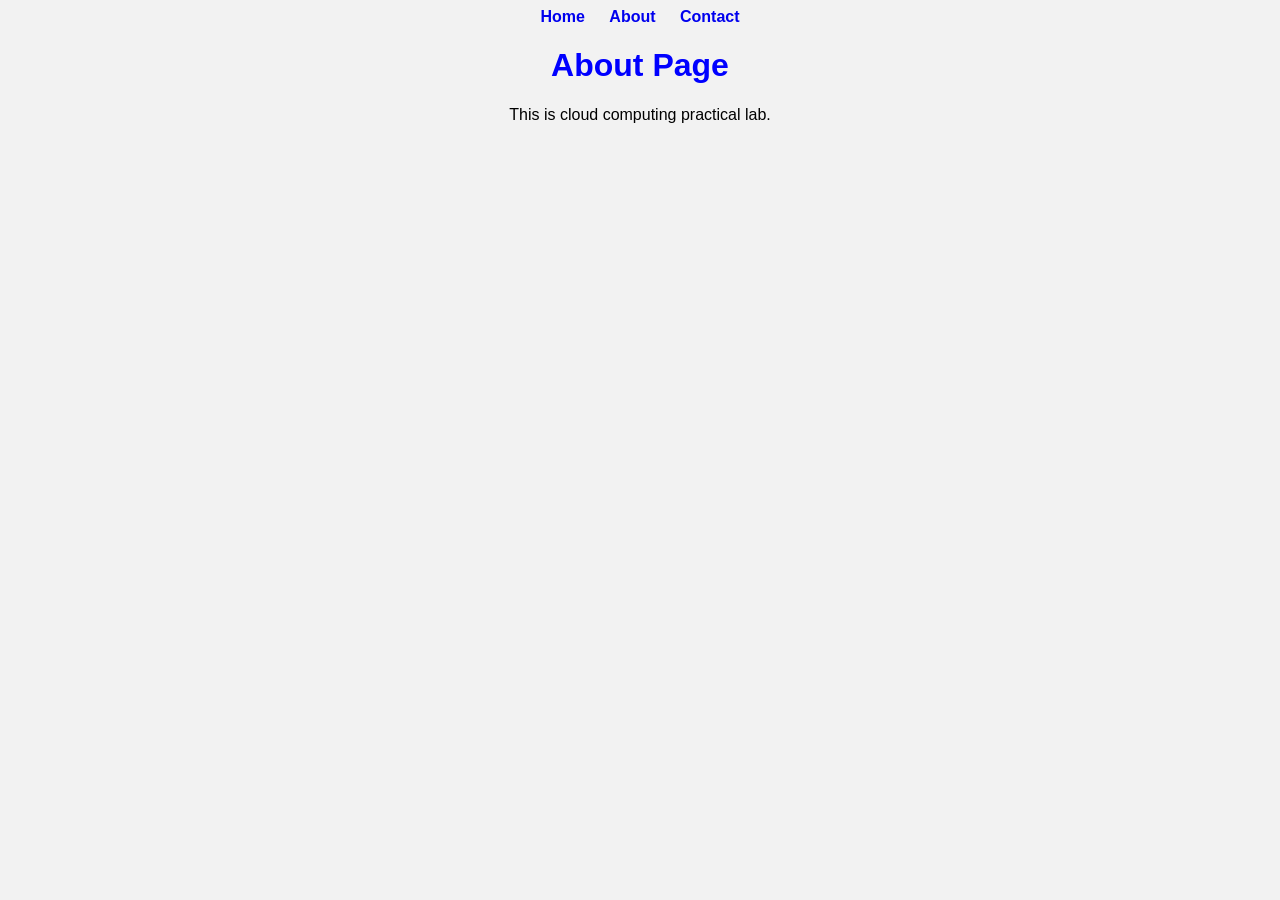
==== about.html @ ca73cb25 "about.html" ====
<!DOCTYPE html>
<html>
<head>
    <title>About</title>
    <link rel="stylesheet" href="style.css">
</head>
<body>

    <nav>
        <a href="index.html">Home</a>
        <a href="about.html">About</a>
        <a href="contact.html">Contact</a>
    </nav>

    <h1>About Page</h1>

    

    <p>This is cloud computing practical lab.</p>

</body>
</html>
---- style.css ----
body {
    font-family: Arial;
    text-align: center;
    background-color: #f2f2f2;
}

h1 {
    color: blue;
}

nav a {
    margin: 10px;
    text-decoration: none;
    font-weight: bold;
    margin-bottom: 20px;
}
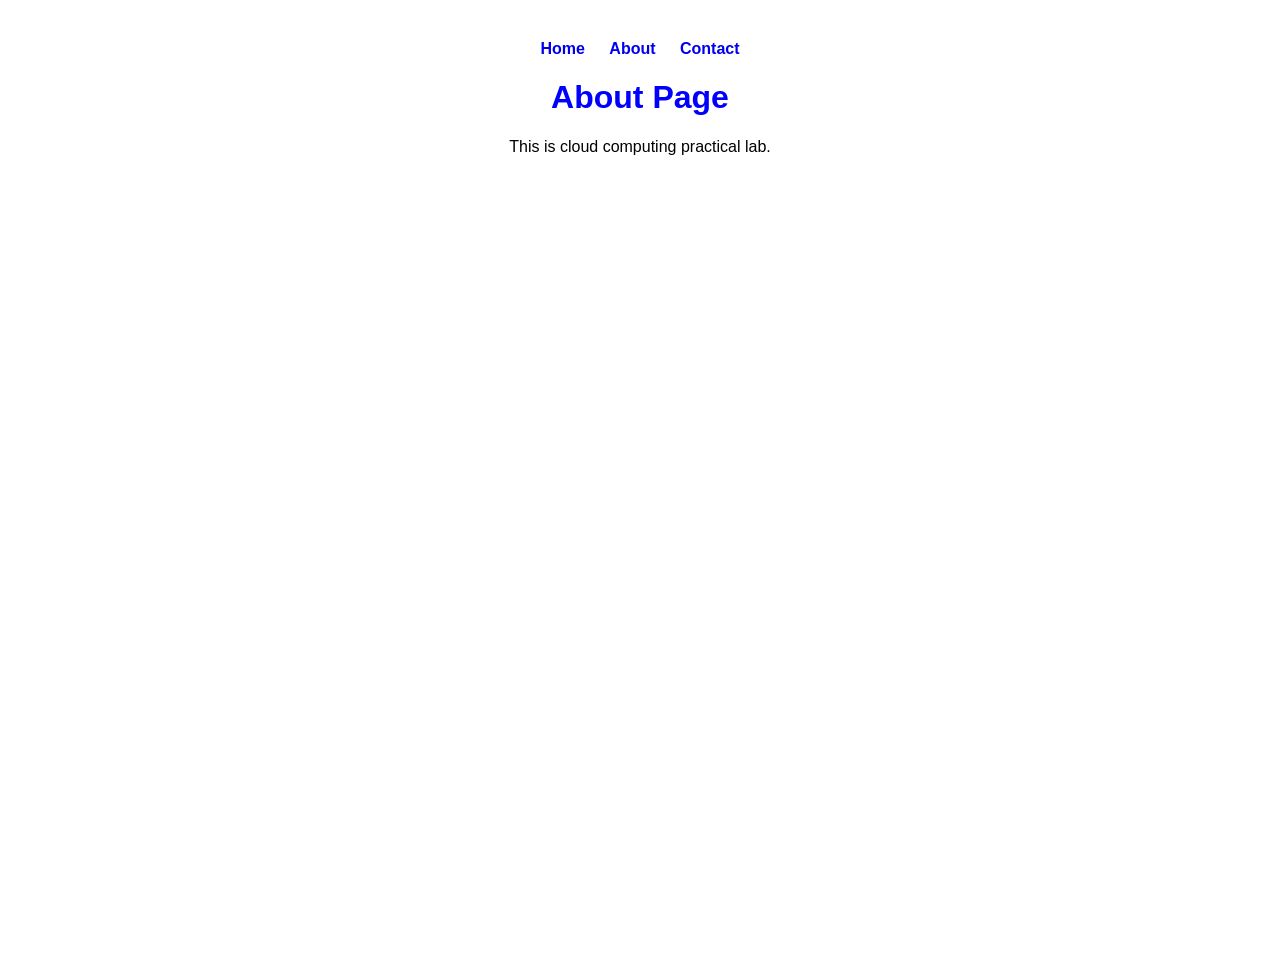
==== commit c34c88b0: "Update about.html" ====
--- a/about.html
+++ b/about.html
@@ -4,7 +4,7 @@
     <title>About</title>
     <link rel="stylesheet" href="style.css">
 </head>
-<body>
+<body class="about-page">
 
     <nav>
         <a href="index.html">Home</a>
@@ -13,6 +13,7 @@
     </nav>
 
     <h1>About Page</h1>
+    
 
     
 
--- a/style.css
+++ b/style.css
@@ -1,7 +1,27 @@
 body {
-    font-family: Arial;
+    font-family: Arial, sans-serif;
     text-align: center;
-    background-color: #f2f2f2;
+    margin: 0;
+    padding: 40px;
+    min-height: 100vh;
+    background-size: cover;
+    background-repeat: no-repeat;
+    background-position: center;
+}
+
+/* Home page background */
+.home-page {
+    background-image: url('home.jpg');
+}
+
+/* About page background */
+.about-page {
+    background-image: url('about.jpg');
+}
+
+/* Contact page background */
+.contact-page {
+    background-image: url('contact.jpg');
 }
 
 h1 {
@@ -12,5 +32,4 @@
     margin: 10px;
     text-decoration: none;
     font-weight: bold;
-    margin-bottom: 20px;
 }
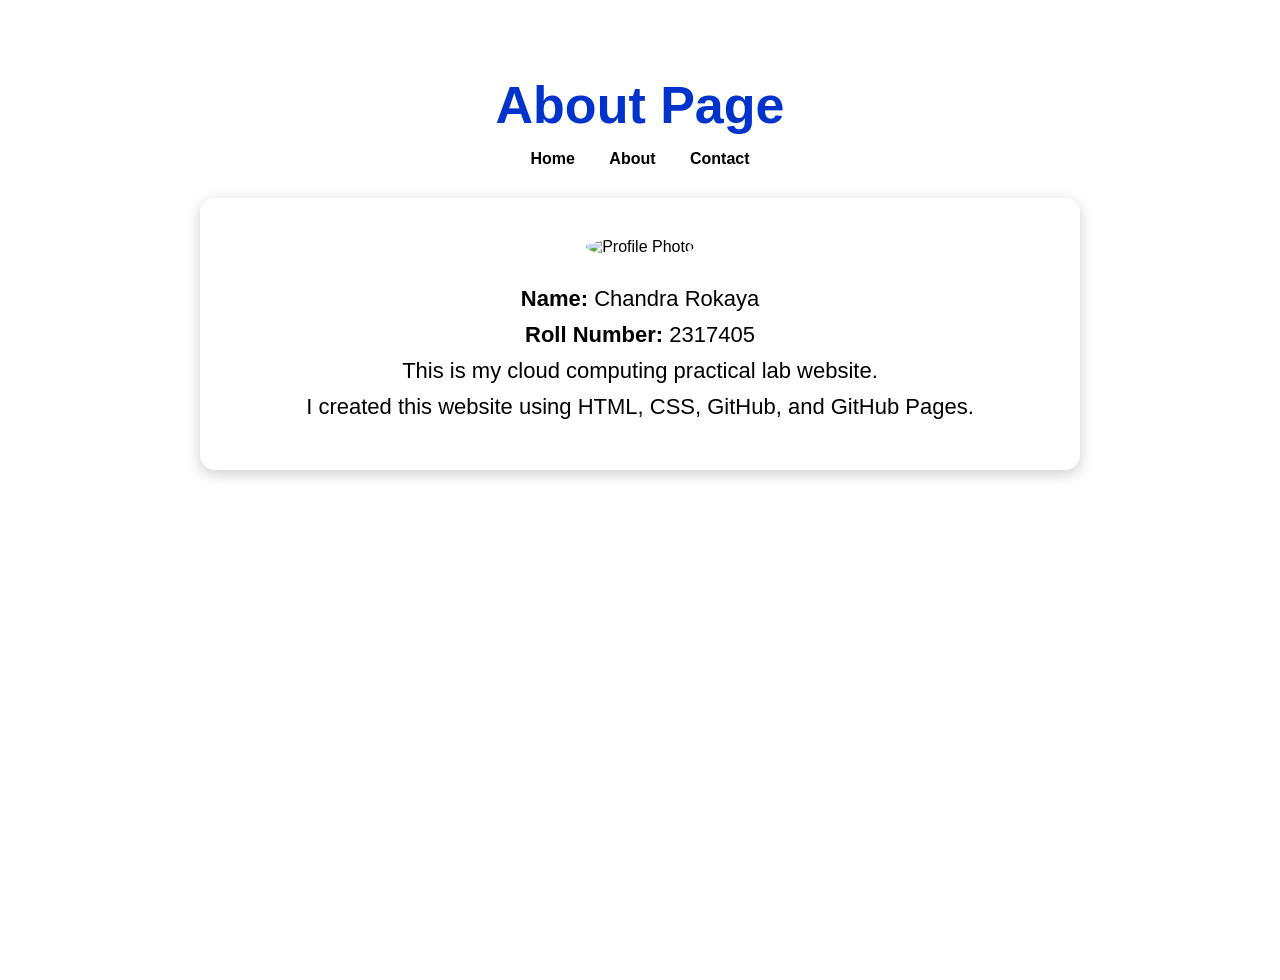
==== commit 21ea2275: "Update about.html" ====
--- a/about.html
+++ b/about.html
@@ -1,24 +1,27 @@
 <!DOCTYPE html>
 <html>
 <head>
-    <title>About</title>
+    <title>About Me</title>
     <link rel="stylesheet" href="style.css">
 </head>
-<body class="about-page">
+<body>
+    <div class="overlay">
+        <h1>About Page </h1>
 
-    <nav>
-        <a href="index.html">Home</a>
-        <a href="about.html">About</a>
-        <a href="contact.html">Contact</a>
-    </nav>
+        <nav>
+            <a href="index.html">Home</a>
+            <a href="about.html">About</a>
+            <a href="contact.html">Contact</a>
+        </nav>
 
-    <h1>About Page</h1>
-    
+        <div class="card">
+            <img src="profile.jpg" alt="Profile Photo" class="profile">
 
-    
-
-    <p>This is cloud computing practical lab.</p>
-
+            <p><strong>Name:</strong> Chandra Rokaya</p>
+            <p><strong>Roll Number:</strong> 2317405</p>
+            <p>This is my cloud computing practical lab website.</p>
+            <p>I created this website using HTML, CSS, GitHub, and GitHub Pages.</p>
+        </div>
+    </div>
 </body>
 </html>
-
--- a/style.css
+++ b/style.css
@@ -1,35 +1,95 @@
 body {
+    margin: 0;
+    padding: 0;
     font-family: Arial, sans-serif;
     text-align: center;
-    margin: 0;
-    padding: 40px;
+    background-image: url('background.jpg');
+    background-size: cover;
+    background-position: center;
+    background-repeat: no-repeat;
     min-height: 100vh;
-    background-size: cover;
-    background-repeat: no-repeat;
-    background-position: center;
 }
 
-/* Home page background */
-.home-page {
-    background-image: url('home.jpg');
-}
-
-/* About page background */
-.about-page {
-    background-image: url('about.jpg');
-}
-
-/* Contact page background */
-.contact-page {
-    background-image: url('contact.jpg');
+/* Transparent white overlay over the background image */
+.overlay {
+    min-height: 100vh;
+    background: rgba(255, 255, 255, 0.55);
+    padding: 40px 20px;
 }
 
 h1 {
-    color: blue;
+    color: #0033cc;
+    font-size: 52px;
+    margin-bottom: 15px;
+}
+
+nav {
+    margin-bottom: 20px;
 }
 
 nav a {
-    margin: 10px;
+    margin: 0 15px;
     text-decoration: none;
     font-weight: bold;
+    color: #000;
 }
+
+nav a:hover {
+    color: #0033cc;
+}
+
+p {
+    font-size: 22px;
+    color: #000;
+}
+
+.logo {
+    width: 120px;
+    margin-top: 20px;
+}
+
+.card {
+    background: rgba(255, 255, 255, 0.95);
+    width: 70%;
+    max-width: 800px;
+    margin: 30px auto;
+    padding: 40px;
+    border-radius: 15px;
+    box-shadow: 0 4px 15px rgba(0, 0, 0, 0.2);
+}
+
+.profile {
+    width: 150px;
+    height: 150px;
+    border-radius: 50%;
+    object-fit: cover;
+    margin-bottom: 20px;
+}
+
+.card p {
+    margin: 10px 0;
+    font-size: 22px;
+}
+
+/* Mobile responsive */
+@media (max-width: 768px) {
+    h1 {
+        font-size: 36px;
+    }
+
+    nav a {
+        display: inline-block;
+        margin: 8px;
+        font-size: 16px;
+    }
+
+    .card {
+        width: 90%;
+        padding: 25px;
+    }
+
+    p,
+    .card p {
+        font-size: 18px;
+    }
+}
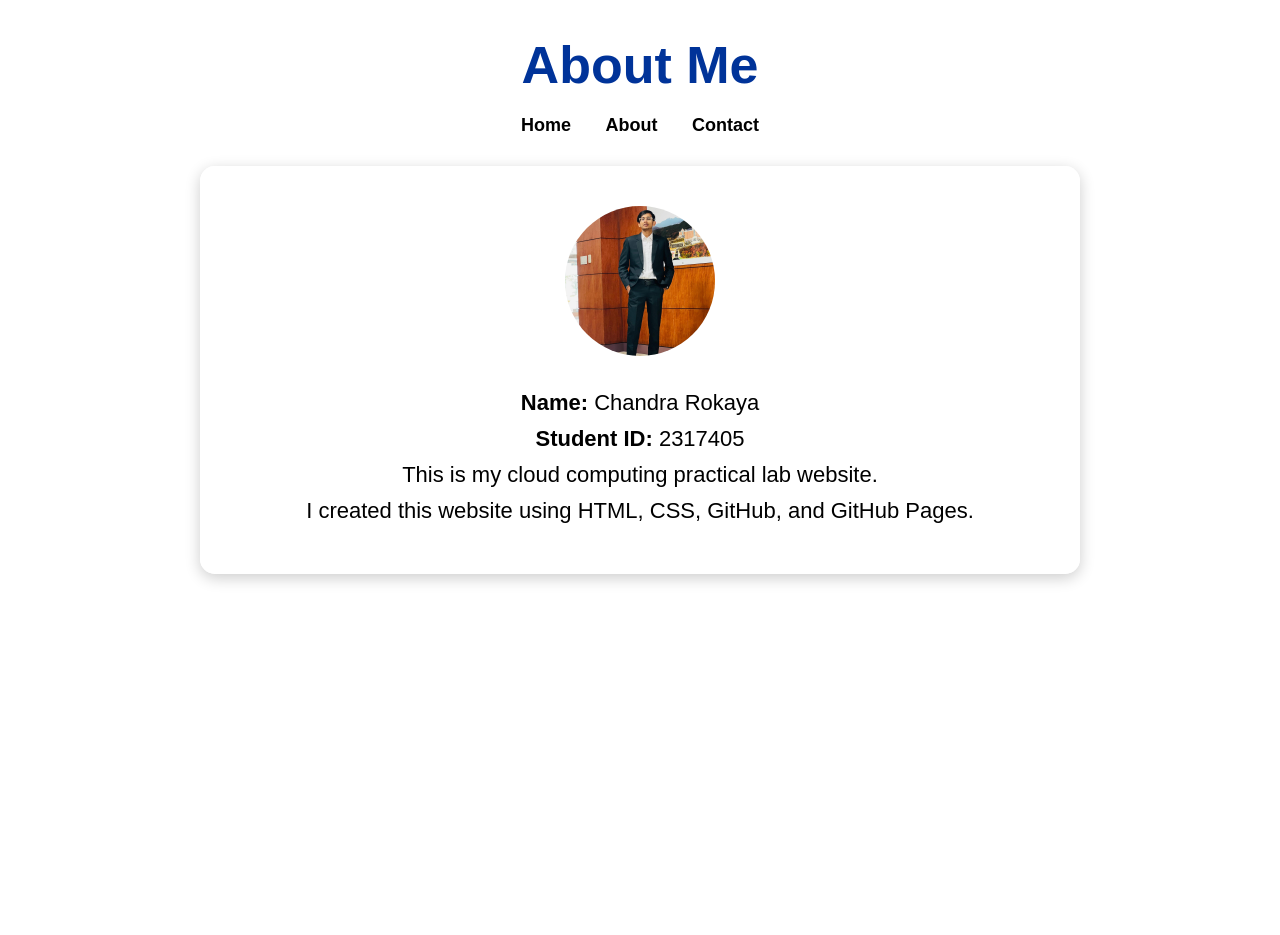
==== commit c14ebe3f: "Update about.html" ====
--- a/about.html
+++ b/about.html
@@ -1,12 +1,12 @@
 <!DOCTYPE html>
 <html>
 <head>
-    <title>About Me</title>
+    <title>About Page</title>
     <link rel="stylesheet" href="style.css">
 </head>
-<body>
-    <div class="overlay">
-        <h1>About Page </h1>
+<body class="about-page">
+    <div class="container">
+        <h1>About Me</h1>
 
         <nav>
             <a href="index.html">Home</a>
@@ -18,10 +18,14 @@
             <img src="profile.jpg" alt="Profile Photo" class="profile">
 
             <p><strong>Name:</strong> Chandra Rokaya</p>
-            <p><strong>Roll Number:</strong> 2317405</p>
+            <p><strong>Student ID:</strong> 2317405</p>
             <p>This is my cloud computing practical lab website.</p>
             <p>I created this website using HTML, CSS, GitHub, and GitHub Pages.</p>
         </div>
     </div>
 </body>
 </html>
+
+            
+
+            
--- a/style.css
+++ b/style.css
@@ -3,14 +3,26 @@
     padding: 0;
     font-family: Arial, sans-serif;
     text-align: center;
-    background-image: url('background.jpg');
     background-size: cover;
     background-position: center;
     background-repeat: no-repeat;
     min-height: 100vh;
 }
 
-/* Transparent white overlay over the background image */
+/* Different background image for each page */
+body.home-page {
+    background-image: url('home.jpg');
+}
+
+body.about-page {
+    background-image: url('about.jpg');
+}
+
+body.contact-page {
+    background-image: url('contact.jpg');
+}
+
+/* Light transparent overlay */
 .overlay {
     min-height: 100vh;
     background: rgba(255, 255, 255, 0.55);
@@ -18,13 +30,13 @@
 }
 
 h1 {
-    color: #0033cc;
+    color: #003399;
     font-size: 52px;
-    margin-bottom: 15px;
+    margin-bottom: 20px;
 }
 
 nav {
-    margin-bottom: 20px;
+    margin-bottom: 30px;
 }
 
 nav a {
@@ -32,20 +44,16 @@
     text-decoration: none;
     font-weight: bold;
     color: #000;
+    font-size: 18px;
 }
 
 nav a:hover {
-    color: #0033cc;
+    color: #003399;
 }
 
 p {
-    font-size: 22px;
+    font-size: 24px;
     color: #000;
-}
-
-.logo {
-    width: 120px;
-    margin-top: 20px;
 }
 
 .card {
@@ -56,6 +64,11 @@
     padding: 40px;
     border-radius: 15px;
     box-shadow: 0 4px 15px rgba(0, 0, 0, 0.2);
+}
+
+.logo {
+    width: 140px;
+    margin-top: 20px;
 }
 
 .profile {
@@ -71,7 +84,6 @@
     font-size: 22px;
 }
 
-/* Mobile responsive */
 @media (max-width: 768px) {
     h1 {
         font-size: 36px;
@@ -82,14 +94,25 @@
         margin: 8px;
         font-size: 16px;
     }
-
-    .card {
+    
+ .card {
         width: 90%;
         padding: 25px;
     }
 
-    p,
-    .card p {
+    .card p,
+    p {
         font-size: 18px;
     }
 }
+
+    
+
+    
+
+
+
+
+
+
+
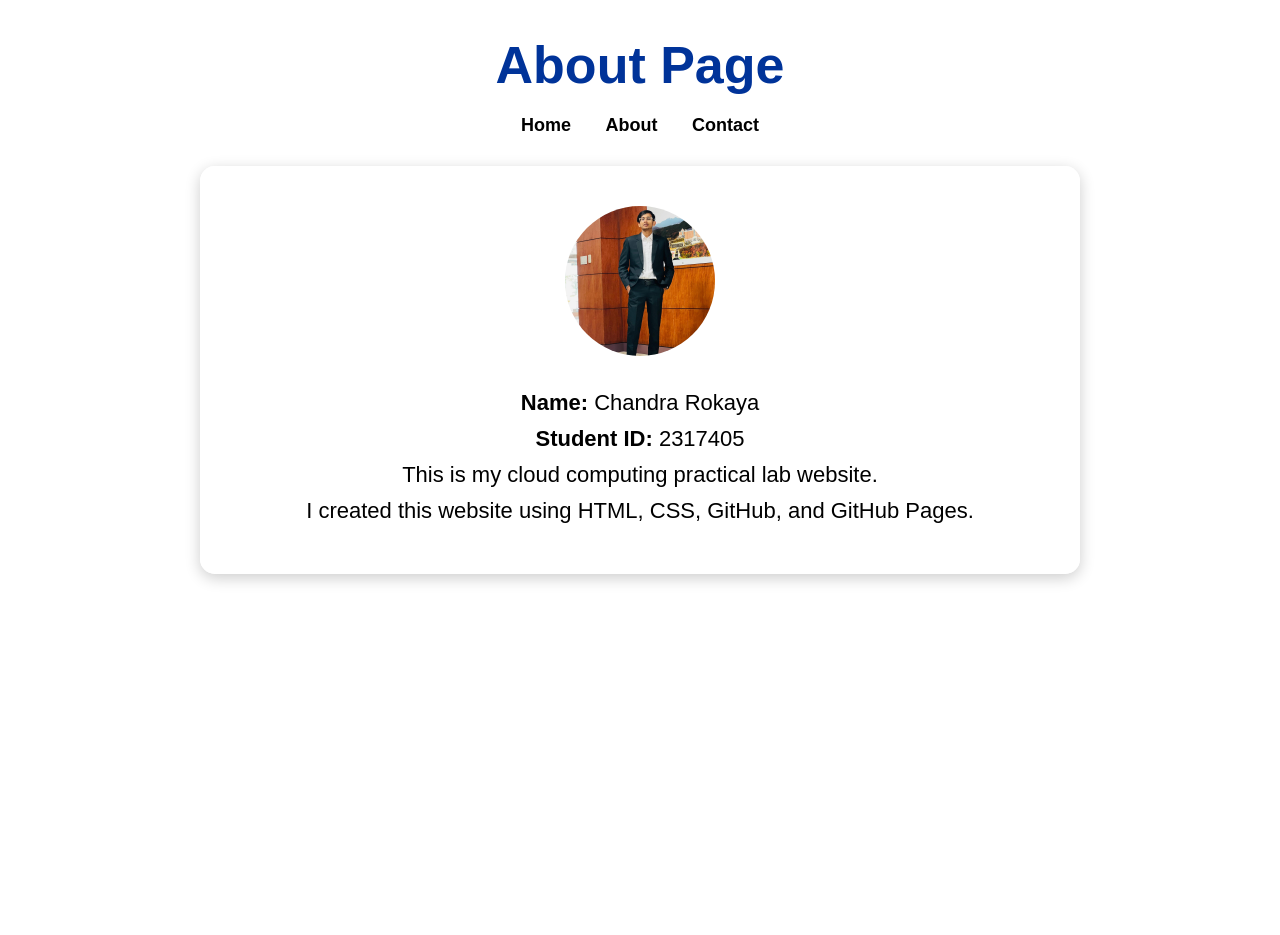
==== commit 69359da0: "Create About Page" ====
--- a/about.html
+++ b/about.html
@@ -6,7 +6,7 @@
 </head>
 <body class="about-page">
     <div class="container">
-        <h1>About Me</h1>
+        <h1>About Page</h1>
 
         <nav>
             <a href="index.html">Home</a>
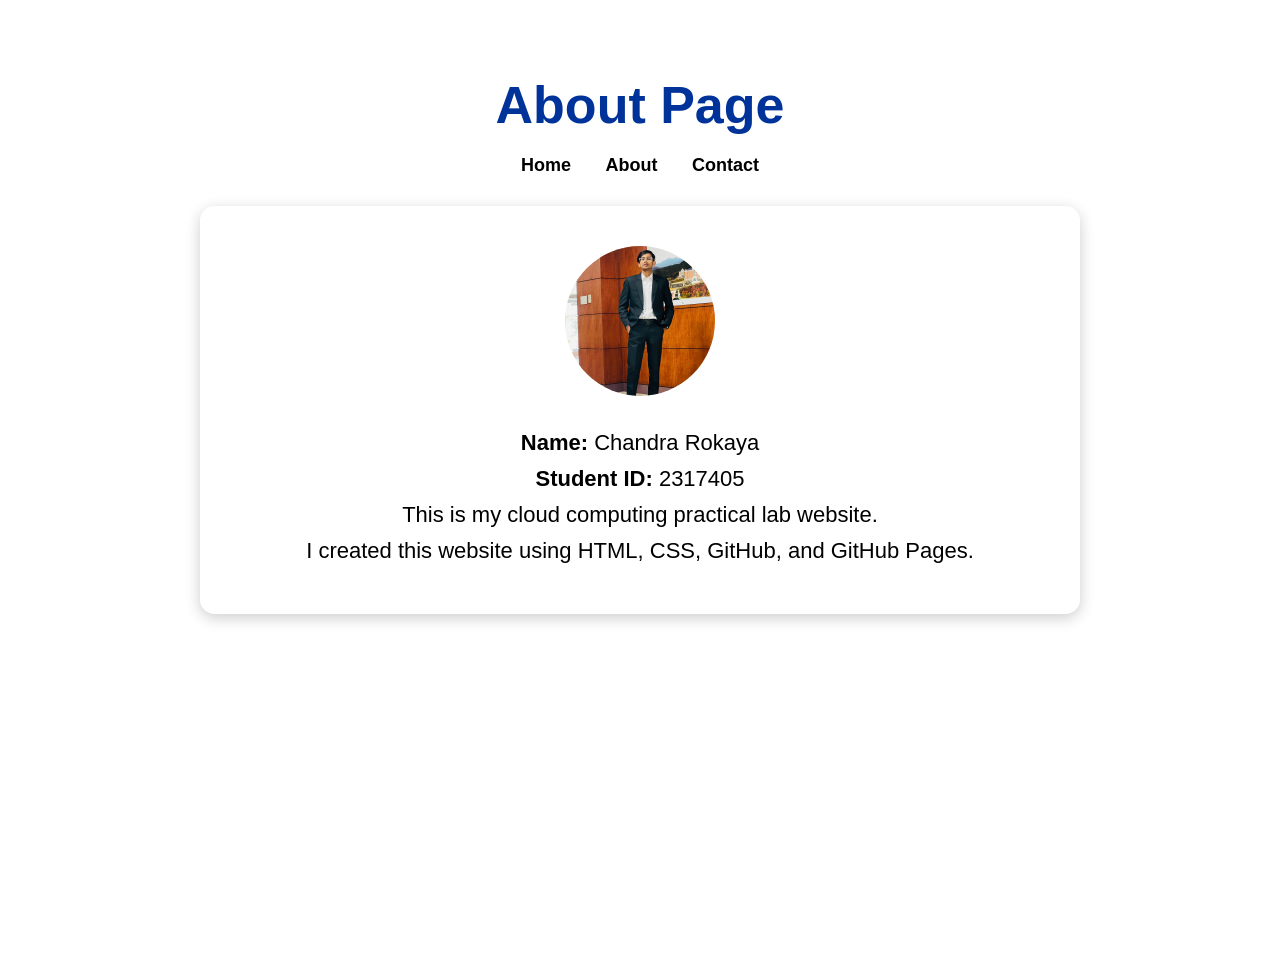
==== commit 207f871d: "Update about.html" ====
--- a/about.html
+++ b/about.html
@@ -5,7 +5,7 @@
     <link rel="stylesheet" href="style.css">
 </head>
 <body class="about-page">
-    <div class="container">
+    <div class="overlay">
         <h1>About Page</h1>
 
         <nav>
